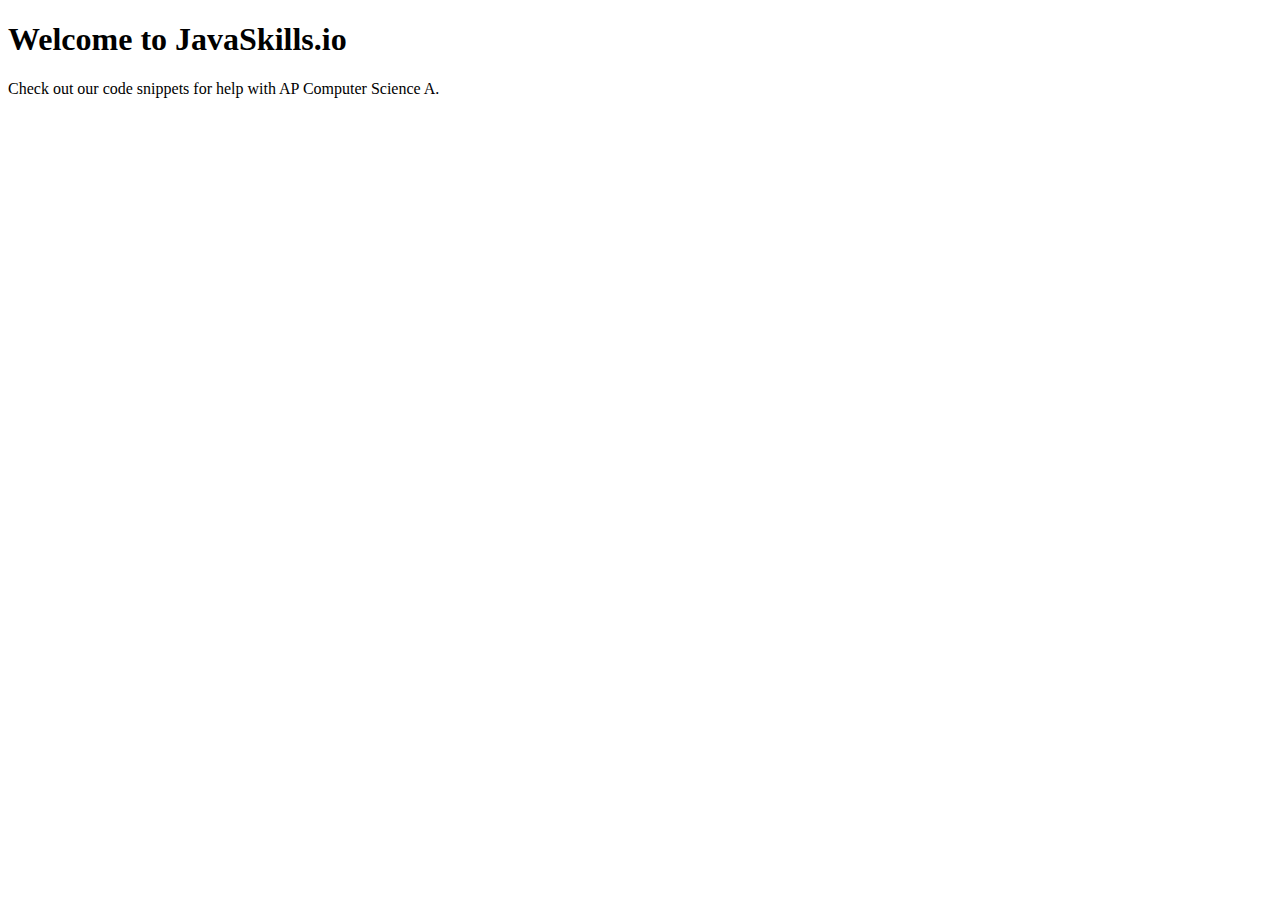
==== index.html @ 3ea50b25 "Create index.html" ====
<!DOCTYPE html>
<html>
  <head>
    <title>JavaSkills.io</title>
  </head>
  <body>
    <h1>Welcome to JavaSkills.io</h1>
    <p>Check out our code snippets for help with AP Computer Science A.</p>
  </body>
</html>
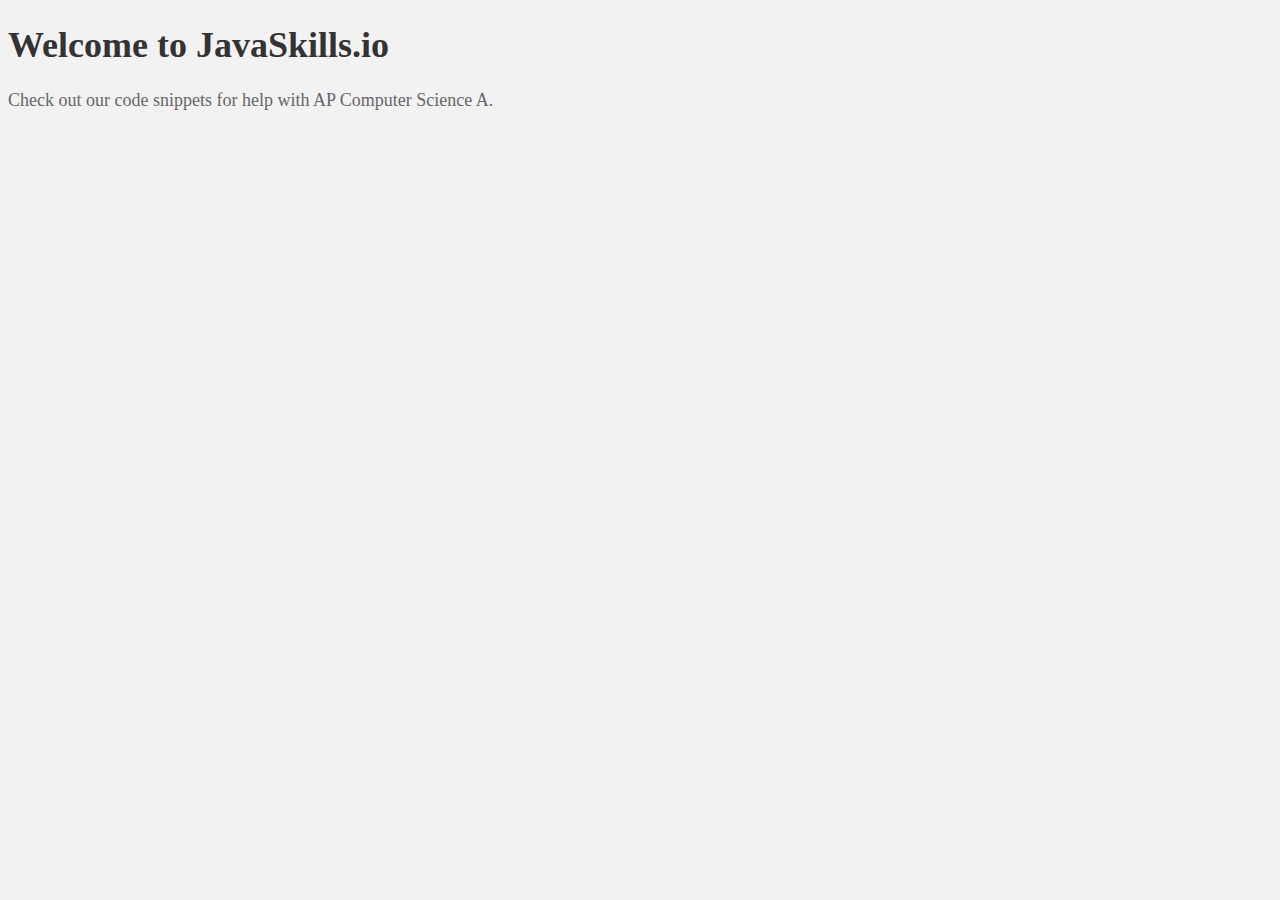
==== commit e44119da: "Update index.html" ====
--- a/index.html
+++ b/index.html
@@ -2,6 +2,7 @@
 <html>
   <head>
     <title>JavaSkills.io</title>
+    <link rel="stylesheet" href="style.css">
   </head>
   <body>
     <h1>Welcome to JavaSkills.io</h1>
--- a/style.css
+++ b/style.css
@@ -0,0 +1,24 @@
+/* This is a comment. It will be ignored by the browser. */
+
+/* Set the background color of the body to light gray. */
+body {
+  background-color: #f2f2f2;
+}
+
+/* Center the content on the page. */
+.container {
+  max-width: 800px;
+  margin: 0 auto;
+  padding: 20px;
+}
+
+/* Style the heading and paragraph elements. */
+h1 {
+  font-size: 36px;
+  color: #333333;
+}
+
+p {
+  font-size: 18px;
+  color: #666666;
+}
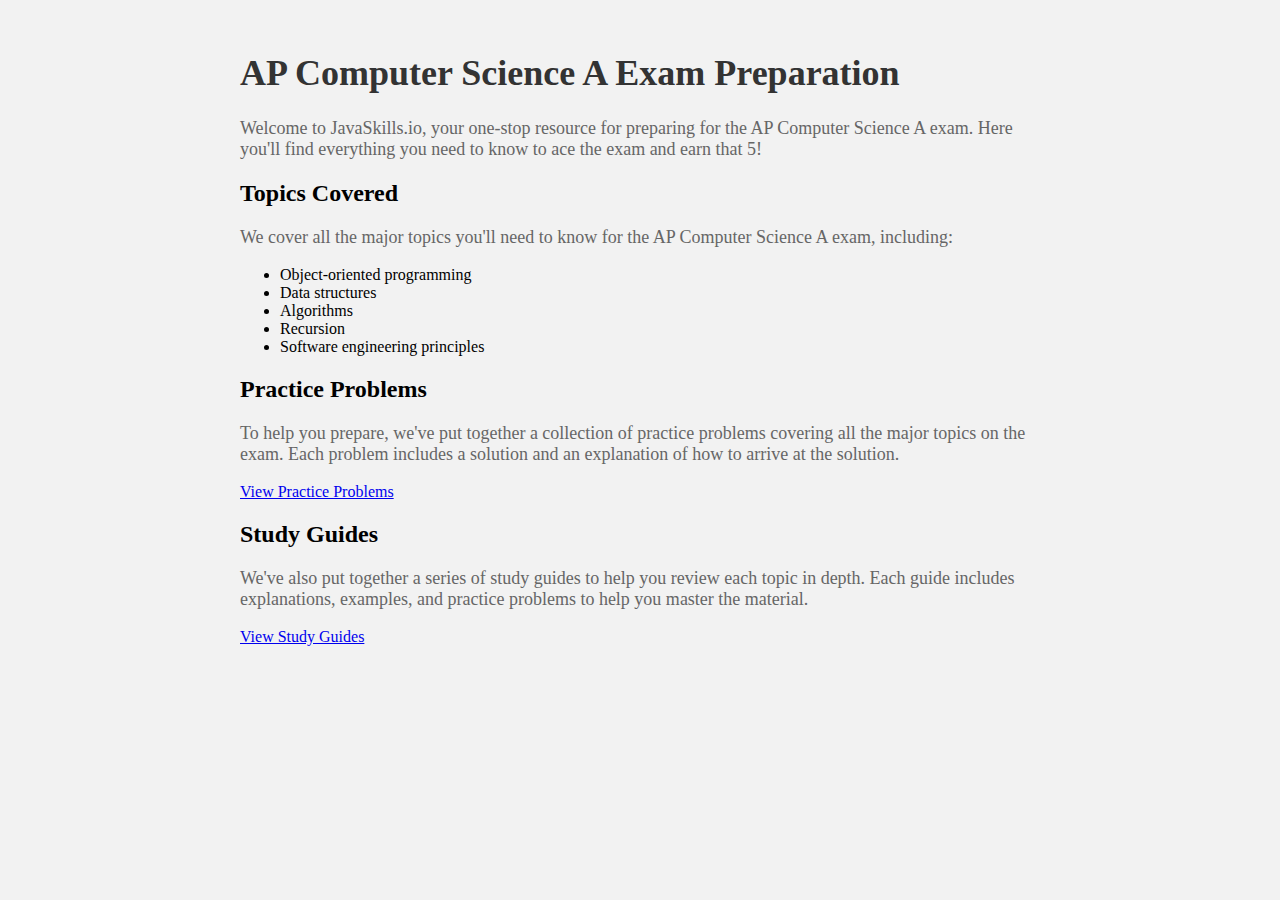
==== commit 81cbeb2b: "Update index.html" ====
--- a/index.html
+++ b/index.html
@@ -1,11 +1,33 @@
+
+
 <!DOCTYPE html>
 <html>
   <head>
+    <meta charset="UTF-8">
+    <meta name="viewport" content="width=device-width, initial-scale=1.0">
     <title>JavaSkills.io</title>
     <link rel="stylesheet" href="style.css">
   </head>
   <body>
-    <h1>Welcome to JavaSkills.io</h1>
-    <p>Check out our code snippets for help with AP Computer Science A.</p>
+    <div class="container">
+      <h1>AP Computer Science A Exam Preparation</h1>
+      <p>Welcome to JavaSkills.io, your one-stop resource for preparing for the AP Computer Science A exam. Here you'll find everything you need to know to ace the exam and earn that 5!</p>
+      <h2>Topics Covered</h2>
+      <p>We cover all the major topics you'll need to know for the AP Computer Science A exam, including:</p>
+      <ul>
+        <li>Object-oriented programming</li>
+        <li>Data structures</li>
+        <li>Algorithms</li>
+        <li>Recursion</li>
+        <li>Software engineering principles</li>
+      </ul>
+      <h2>Practice Problems</h2>
+      <p>To help you prepare, we've put together a collection of practice problems covering all the major topics on the exam. Each problem includes a solution and an explanation of how to arrive at the solution.</p>
+      <a href="practice.html">View Practice Problems</a>
+      <h2>Study Guides</h2>
+      <p>We've also put together a series of study guides to help you review each topic in depth. Each guide includes explanations, examples, and practice problems to help you master the material.</p>
+      <a href="studyguides.html">View Study Guides</a>
+    </div>
   </body>
 </html>
+
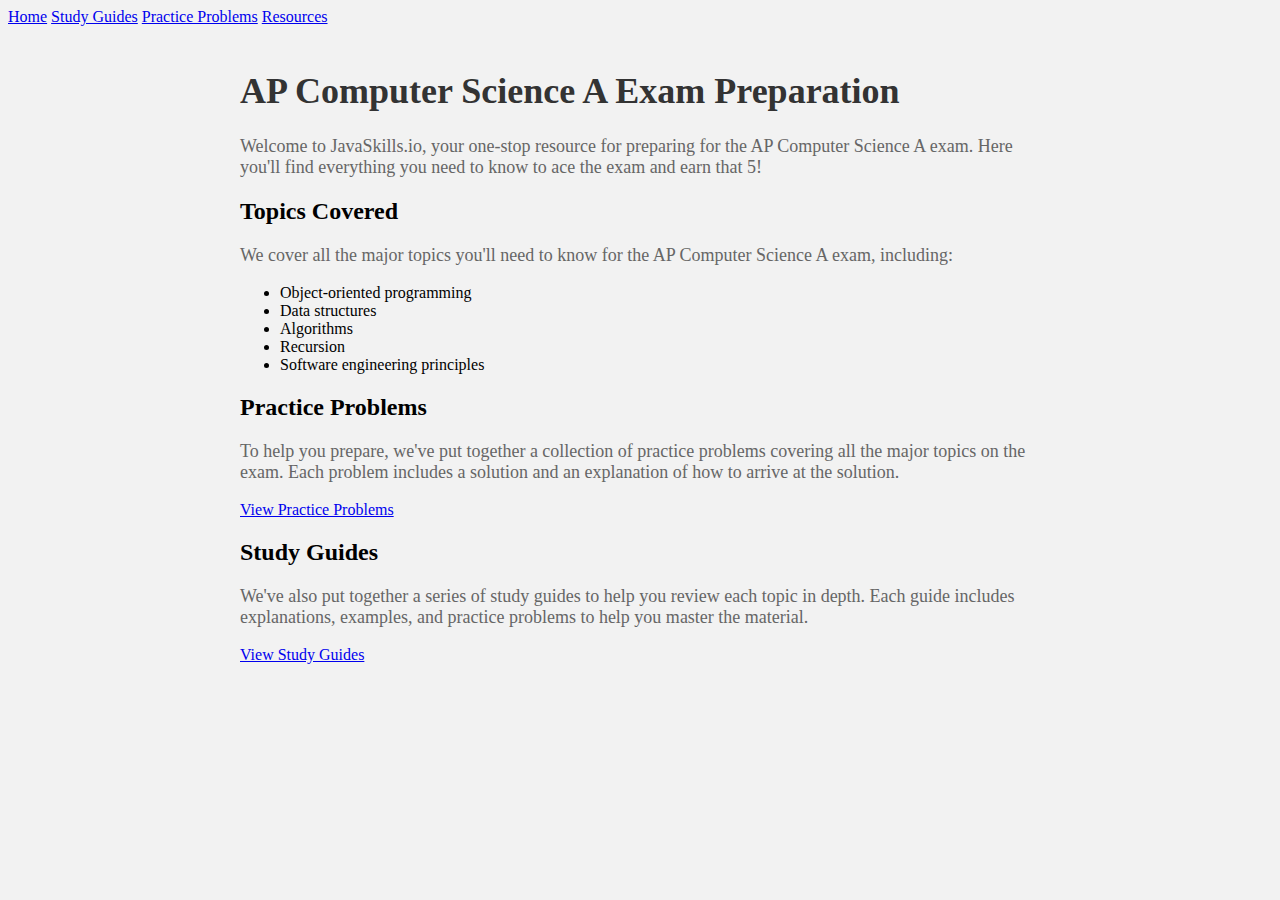
==== commit 5e93a49a: "Update index.html" ====
--- a/index.html
+++ b/index.html
@@ -9,6 +9,14 @@
     <link rel="stylesheet" href="style.css">
   </head>
   <body>
+    <header>
+		    <nav>
+			    <a href="index.html">Home</a>
+		  	  <a href="studyguides.html">Study Guides</a>
+		  	  <a href="practiceproblems.html">Practice Problems</a>
+		  	  <a href="resources.html">Resources</a>
+		  </nav>
+	  </header>
     <div class="container">
       <h1>AP Computer Science A Exam Preparation</h1>
       <p>Welcome to JavaSkills.io, your one-stop resource for preparing for the AP Computer Science A exam. Here you'll find everything you need to know to ace the exam and earn that 5!</p>
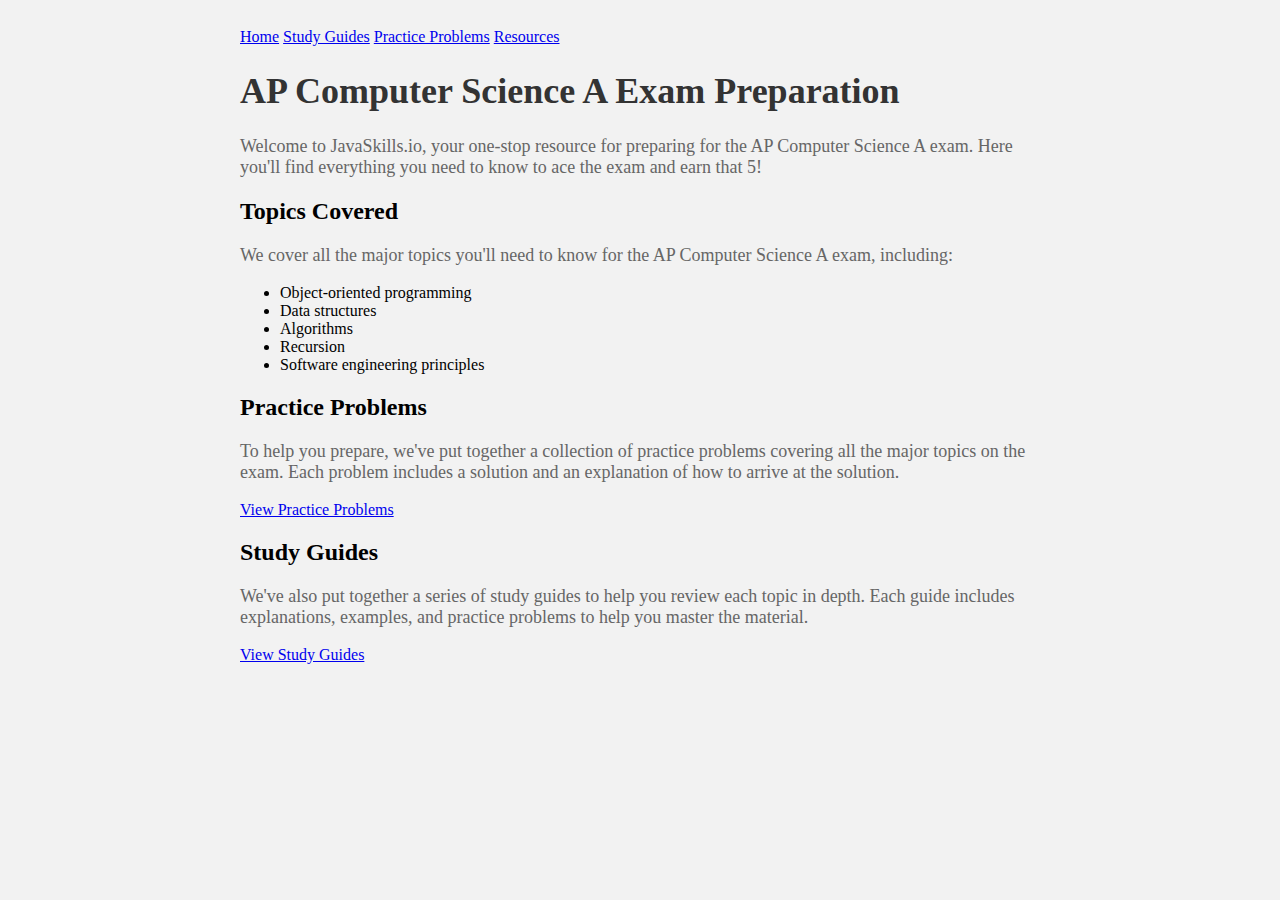
==== commit ec60f0de: "Update index.html" ====
--- a/index.html
+++ b/index.html
@@ -9,7 +9,9 @@
     <link rel="stylesheet" href="style.css">
   </head>
   <body>
-    <header>
+
+    <div class="container">
+	        <header>
 		    <nav>
 			    <a href="index.html">Home</a>
 		  	  <a href="studyguides.html">Study Guides</a>
@@ -17,7 +19,6 @@
 		  	  <a href="resources.html">Resources</a>
 		  </nav>
 	  </header>
-    <div class="container">
       <h1>AP Computer Science A Exam Preparation</h1>
       <p>Welcome to JavaSkills.io, your one-stop resource for preparing for the AP Computer Science A exam. Here you'll find everything you need to know to ace the exam and earn that 5!</p>
       <h2>Topics Covered</h2>
